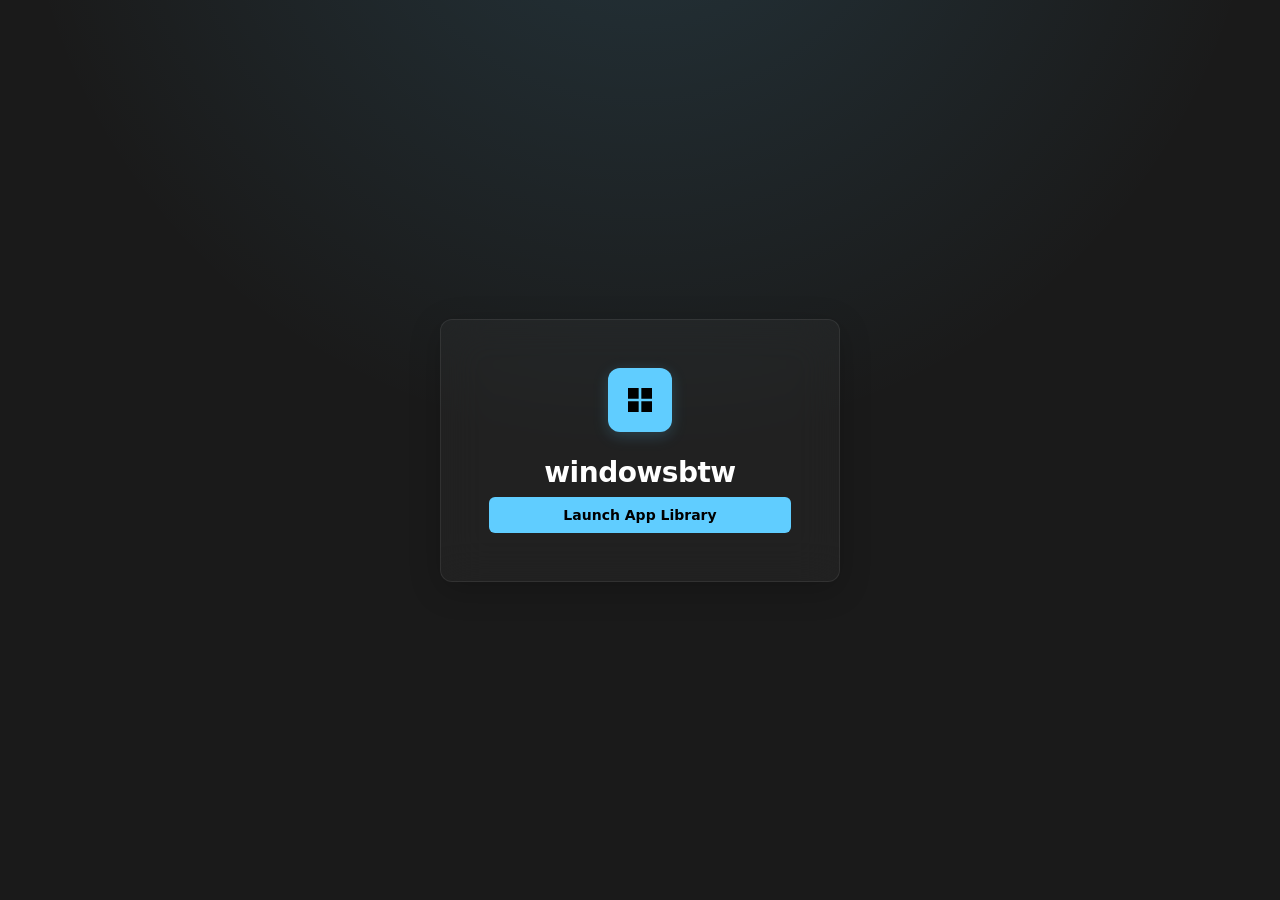
==== docs/index.html @ 2544d06c "Move apps into docs and add landing page Rename app assets into the docs/ folder (apps.csv, index.ht" ====
<!DOCTYPE html>
<html lang="en">
<head>
    <meta charset="UTF-8" />
    <meta name="viewport" content="width=device-width, initial-scale=1.0" />
    <title>Windows BTW</title>
    <style>
        :root {
            --bg-base: #1a1a1a;
            --bg-element: rgba(255, 255, 255, 0.03);
            --border-subtle: rgba(255, 255, 255, 0.08);
            --accent: #60CDFF; /* Win 11 Dark Mode Blue */
            --accent-hover: #4FB0DF;
            --text-primary: #FFFFFF;
            --text-secondary: #AAAAAA;
        }

        * {
            margin: 0;
            padding: 0;
            box-sizing: border-box;
        }

        body {
            font-family: 'Segoe UI Variable', 'Segoe UI', system-ui, sans-serif;
            background-color: var(--bg-base);
            /* Subtle Windows 11 style bloom/glow in the background */
            background-image: radial-gradient(circle at 50% -20%, rgba(96, 205, 255, 0.15), transparent 50%);
            color: var(--text-primary);
            height: 100vh;
            display: flex;
            align-items: center;
            justify-content: center;
            overflow: hidden;
        }

        .glass-card {
            background: var(--bg-element);
            backdrop-filter: blur(20px);
            -webkit-backdrop-filter: blur(20px);
            border: 1px solid var(--border-subtle);
            padding: 48px;
            border-radius: 12px;
            text-align: center;
            max-width: 400px;
            width: 90%;
            box-shadow: 0 8px 32px rgba(0, 0, 0, 0.2);
            animation: fadeUp 0.6s cubic-bezier(0.16, 1, 0.3, 1);
        }

        .logo-placeholder {
            width: 64px;
            height: 64px;
            background: var(--accent);
            border-radius: 12px;
            margin: 0 auto 24px auto;
            display: flex;
            align-items: center;
            justify-content: center;
            box-shadow: 0 4px 16px rgba(96, 205, 255, 0.2);
        }

        .logo-placeholder svg {
            width: 32px;
            height: 32px;
            fill: #000;
        }

        h1 {
            font-size: 28px;
            font-weight: 600;
            margin-bottom: 8px;
            letter-spacing: -0.5px;
        }

        p {
            color: var(--text-secondary);
            font-size: 14px;
            line-height: 1.5;
            margin-bottom: 32px;
        }

        .btn-launch {
            display: inline-block;
            background: var(--accent);
            color: #000000;
            text-decoration: none;
            padding: 10px 24px;
            border-radius: 6px;
            font-weight: 600;
            font-size: 14px;
            transition: all 0.2s ease;
            width: 100%;
        }

        .btn-launch:hover {
            background: var(--accent-hover);
            transform: scale(0.98);
        }

        @keyframes fadeUp {
            from {
                opacity: 0;
                transform: translateY(20px);
            }
            to {
                opacity: 1;
                transform: translateY(0);
            }
        }
    </style>
</head>
<body>

    <div class="glass-card">
        <div class="logo-placeholder">
            <svg viewBox="0 0 24 24">
                <path d="M3 3h8v8H3zm10 0h8v8h-8zM3 13h8v8H3zm10 0h8v8h-8z"/>
            </svg>
        </div>

        <h1>windowsbtw</h1>
   
        <a href="/apps" class="btn-launch">Launch App Library</a>
    </div>

</body>
</html>
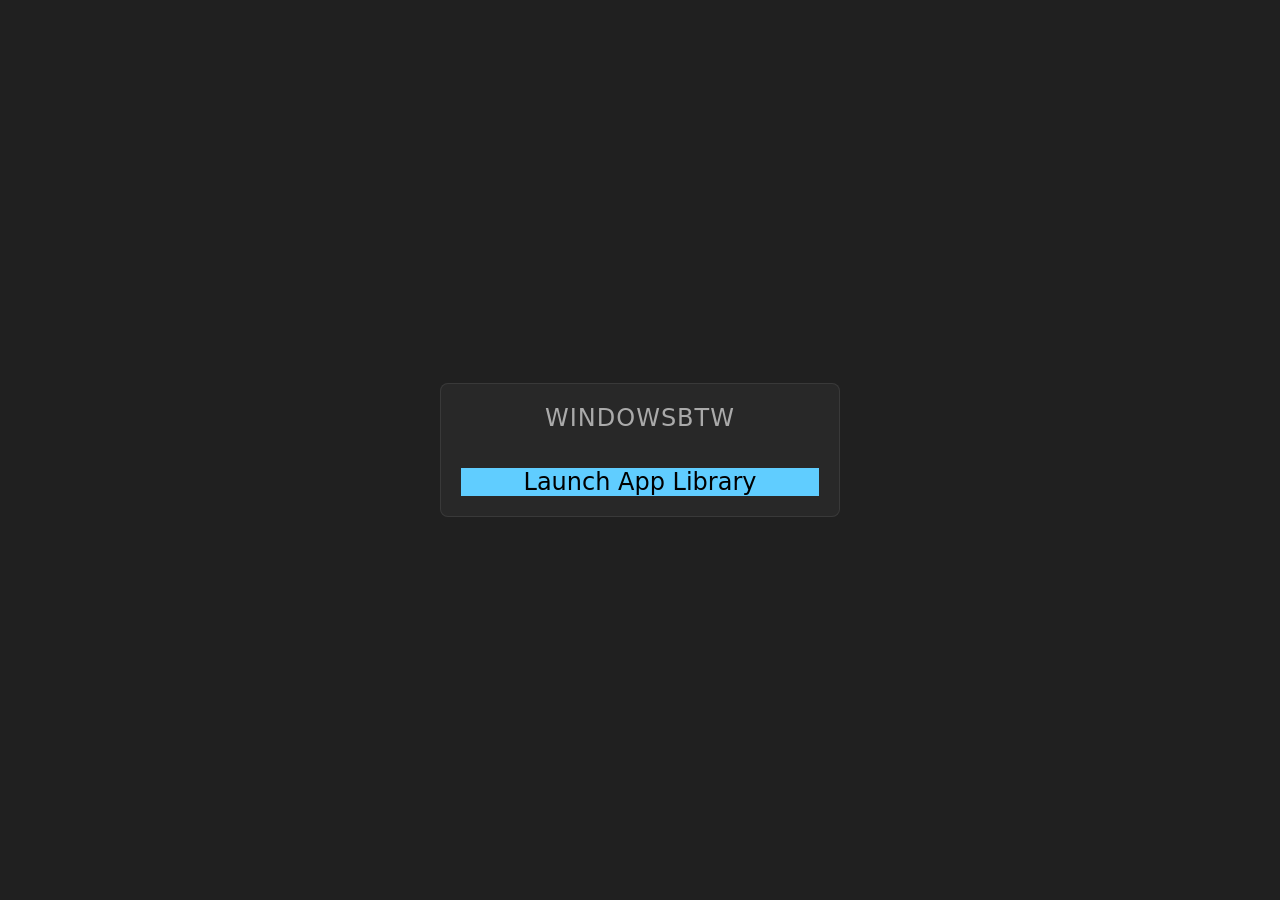
==== commit 55fac8f8: "Move styles to stylesheet and update landing Remove the large embedded <style> block and add a link " ====
--- a/docs/index.html
+++ b/docs/index.html
@@ -4,124 +4,22 @@
     <meta charset="UTF-8" />
     <meta name="viewport" content="width=device-width, initial-scale=1.0" />
     <title>Windows BTW</title>
-    <style>
-        :root {
-            --bg-base: #1a1a1a;
-            --bg-element: rgba(255, 255, 255, 0.03);
-            --border-subtle: rgba(255, 255, 255, 0.08);
-            --accent: #60CDFF; /* Win 11 Dark Mode Blue */
-            --accent-hover: #4FB0DF;
-            --text-primary: #FFFFFF;
-            --text-secondary: #AAAAAA;
-        }
-
-        * {
-            margin: 0;
-            padding: 0;
-            box-sizing: border-box;
-        }
-
-        body {
-            font-family: 'Segoe UI Variable', 'Segoe UI', system-ui, sans-serif;
-            background-color: var(--bg-base);
-            /* Subtle Windows 11 style bloom/glow in the background */
-            background-image: radial-gradient(circle at 50% -20%, rgba(96, 205, 255, 0.15), transparent 50%);
-            color: var(--text-primary);
-            height: 100vh;
-            display: flex;
-            align-items: center;
-            justify-content: center;
-            overflow: hidden;
-        }
-
-        .glass-card {
-            background: var(--bg-element);
-            backdrop-filter: blur(20px);
-            -webkit-backdrop-filter: blur(20px);
-            border: 1px solid var(--border-subtle);
-            padding: 48px;
-            border-radius: 12px;
-            text-align: center;
-            max-width: 400px;
-            width: 90%;
-            box-shadow: 0 8px 32px rgba(0, 0, 0, 0.2);
-            animation: fadeUp 0.6s cubic-bezier(0.16, 1, 0.3, 1);
-        }
-
-        .logo-placeholder {
-            width: 64px;
-            height: 64px;
-            background: var(--accent);
-            border-radius: 12px;
-            margin: 0 auto 24px auto;
-            display: flex;
-            align-items: center;
-            justify-content: center;
-            box-shadow: 0 4px 16px rgba(96, 205, 255, 0.2);
-        }
-
-        .logo-placeholder svg {
-            width: 32px;
-            height: 32px;
-            fill: #000;
-        }
-
-        h1 {
-            font-size: 28px;
-            font-weight: 600;
-            margin-bottom: 8px;
-            letter-spacing: -0.5px;
-        }
-
-        p {
-            color: var(--text-secondary);
-            font-size: 14px;
-            line-height: 1.5;
-            margin-bottom: 32px;
-        }
-
-        .btn-launch {
-            display: inline-block;
-            background: var(--accent);
-            color: #000000;
-            text-decoration: none;
-            padding: 10px 24px;
-            border-radius: 6px;
-            font-weight: 600;
-            font-size: 14px;
-            transition: all 0.2s ease;
-            width: 100%;
-        }
-
-        .btn-launch:hover {
-            background: var(--accent-hover);
-            transform: scale(0.98);
-        }
-
-        @keyframes fadeUp {
-            from {
-                opacity: 0;
-                transform: translateY(20px);
-            }
-            to {
-                opacity: 1;
-                transform: translateY(0);
-            }
-        }
-    </style>
+    <link rel="stylesheet" href="./apps/style.css" />
 </head>
 <body>
 
-    <div class="glass-card">
-        <div class="logo-placeholder">
-            <svg viewBox="0 0 24 24">
-                <path d="M3 3h8v8H3zm10 0h8v8h-8zM3 13h8v8H3zm10 0h8v8h-8z"/>
-            </svg>
+    <div class="app-container empty-state">
+        <div class="winget-box" style="max-width: 400px; width: 90%; text-align: center;">
+            
+            <div class="winget-header" style="font-size: 24px; margin-bottom: 24px;">
+                windowsbtw
+            </div>
+            
+            <a href="/apps" class="btn-primary" style="display: block; text-decoration: none; text-align: center;">
+                Launch App Library
+            </a>
+            
         </div>
-
-        <h1>windowsbtw</h1>
-   
-        <a href="/apps" class="btn-launch">Launch App Library</a>
     </div>
 
 </body>
--- a/docs/apps/style.css
+++ b/docs/apps/style.css
@@ -0,0 +1,417 @@
+:root {
+    --bg-base: #202020;
+    --bg-sidebar: #282828;
+    --bg-element: rgba(255, 255, 255, 0.04);
+    --bg-element-hover: rgba(255, 255, 255, 0.08);
+    --bg-element-active: rgba(255, 255, 255, 0.12);
+    --border-subtle: rgba(255, 255, 255, 0.08);
+    --border-input: rgba(255, 255, 255, 0.16);
+    
+    --accent: #60CDFF; /* Win 11 Dark Mode Blue */
+    --accent-hover: #4FB0DF;
+    --accent-text: #000000;
+
+    --text-primary: #FFFFFF;
+    --text-secondary: #AAAAAA;
+
+    --radius-sm: 4px;
+    --radius-md: 8px;
+}
+
+* {
+    margin: 0; 
+    padding: 0; 
+    box-sizing: border-box;
+}
+
+body {
+    font-family: 'Segoe UI Variable', 'Segoe UI', system-ui, sans-serif;
+    background: var(--bg-base);
+    color: var(--text-primary);
+    height: 100vh;
+    overflow: hidden;
+}
+
+.app-container {
+    display: flex;
+    height: 100vh;
+}
+
+.sidebar {
+    width: 450px;       
+    min-width: 450px;   
+    background: var(--bg-sidebar);
+    border-right: 1px solid var(--border-subtle);
+    display: flex;
+    flex-direction: column;
+}
+
+.top-bar, 
+.filter-bar, 
+.global-actions {
+    padding: 12px 16px 0;
+}
+
+.global-actions {
+    padding-bottom: 12px;
+    display: flex;
+    gap: 8px;
+    border-bottom: 1px solid var(--border-subtle);
+}
+
+input, select {
+    width: 100%;
+    padding: 8px 12px;
+    background: var(--bg-element);
+    color: var(--text-primary);
+    border: 1px solid transparent;
+    border-bottom: 1px solid var(--border-input);
+    border-radius: var(--radius-sm);
+    font-family: inherit;
+    outline: none;
+    transition: all 0.2s;
+}
+
+input:focus, select:focus {
+    border-bottom: 2px solid var(--accent);
+    background: var(--bg-element-hover);
+    padding-bottom: 7px;
+}
+
+option {
+    background-color: var(--bg-sidebar); 
+    color: var(--text-primary);
+}
+
+button {
+    flex: 1;
+    padding: 8px 16px;
+    border-radius: var(--radius-sm);
+    border: 1px solid transparent;
+    font-family: inherit;
+    font-weight: 500;
+    cursor: pointer;
+    transition: all 0.2s;
+}
+
+.btn-primary {
+    background: var(--accent);
+    color: var(--accent-text);
+}
+
+.btn-primary:hover {
+    background: var(--accent-hover);
+}
+
+.btn-primary.selected {
+    background: #1f8b4c;
+    color: white;
+}
+
+.btn-secondary {
+    background: var(--bg-element);
+    color: var(--text-primary);
+    border: 1px solid var(--border-subtle);
+}
+
+.btn-secondary:hover {
+    background: var(--bg-element-hover);
+}
+
+.settings-bar {
+    padding: 12px 16px 12px;
+    border-bottom: 1px solid var(--border-subtle);
+    margin-bottom: 8px;
+}
+
+.settings-header {
+    font-size: 12px;
+    text-transform: uppercase;
+    letter-spacing: 0.5px;
+    color: var(--text-secondary);
+    cursor: pointer;
+    list-style-type: none;
+    display: flex;
+    justify-content: space-between;
+    align-items: center;
+    user-select: none;
+    transition: color 0.2s;
+}
+
+.settings-header::-webkit-details-marker {
+    display: none;
+}
+
+.settings-header::marker {
+    display: none;
+    content: "";
+}
+
+.settings-header:hover {
+    color: var(--text-primary);
+}
+
+.chevron {
+    transition: transform 0.25s cubic-bezier(0.16, 1, 0.3, 1);
+}
+
+details[open] .chevron {
+    transform: rotate(180deg);
+}
+
+.toggle-grid {
+    margin-top: 12px;
+    display: grid;
+    grid-template-columns: 1fr;
+    gap: 8px;
+    max-height: 150px;
+    overflow-y: auto;
+    padding-right: 4px;
+}
+
+.toggle-grid::-webkit-scrollbar { width: 4px; }
+.toggle-grid::-webkit-scrollbar-thumb { 
+    background: var(--bg-element-active); 
+    border-radius: var(--radius-md); 
+}
+
+.checkbox-label {
+    display: flex;
+    align-items: center;
+    gap: 8px;
+    font-size: 12px;
+    color: var(--text-secondary);
+    cursor: pointer;
+    transition: color 0.2s;
+}
+
+.checkbox-label:hover {
+    color: var(--text-primary);
+}
+
+.checkbox-label input[type="checkbox"] {
+    appearance: none;
+    width: 16px;
+    height: 16px;
+    padding: 0;
+    border: 1px solid var(--border-input);
+    border-radius: 3px;
+    background: var(--bg-element);
+    cursor: pointer;
+    position: relative;
+}
+
+.checkbox-label input[type="checkbox"]:checked {
+    background: var(--accent);
+    border-color: var(--accent);
+}
+
+.checkbox-label input[type="checkbox"]:checked::after {
+    content: "✓";
+    position: absolute;
+    color: black;
+    font-size: 12px;
+    font-weight: bold;
+    top: -1px;
+    left: 2px;
+}
+
+.app-list {
+    flex: 1;
+    overflow-y: auto;
+    padding: 12px;
+}
+
+.app-list::-webkit-scrollbar, 
+.details::-webkit-scrollbar { 
+    width: 6px; 
+}
+
+.app-list::-webkit-scrollbar-thumb, 
+.details::-webkit-scrollbar-thumb {
+    background: var(--bg-element-active);
+    border-radius: var(--radius-md);
+}
+
+.app-card {
+    padding: 12px;
+    border-radius: var(--radius-md);
+    margin-bottom: 4px;
+    cursor: pointer;
+    transition: background 0.1s;
+}
+
+.app-card:hover {
+    background: var(--bg-element-hover);
+}
+
+.app-card.active {
+    background: var(--bg-element-active);
+}
+
+.app-title {
+    font-size: 14px;
+    font-weight: 600;
+    margin-bottom: 4px;
+}
+
+.app-package {
+    font-size: 12px;
+    color: var(--text-secondary);
+}
+
+.details {
+    flex: 1;
+    padding: 48px;
+    overflow-y: auto;
+    display: flex;
+    flex-direction: column;
+}
+
+.empty-state {
+    flex: 1;
+    display: flex;
+    align-items: center;
+    justify-content: center;
+    color: var(--text-secondary);
+    font-size: 24px;
+    font-weight: 300;
+}
+
+.details-content {
+    max-width: 800px;
+}
+
+.hidden { 
+    display: none; 
+}
+
+#app-name {
+    font-size: 42px;
+    font-weight: 600;
+    margin-bottom: 8px;
+}
+
+#app-link {
+    display: inline-block;
+    color: var(--accent);
+    text-decoration: none;
+    margin-bottom: 24px;
+}
+
+#app-link:hover { 
+    text-decoration: underline; 
+}
+
+.meta { 
+    margin-bottom: 24px; 
+}
+
+.meta span {
+    background: var(--bg-element);
+    border: 1px solid var(--border-subtle);
+    padding: 4px 12px;
+    border-radius: 16px;
+    font-size: 12px;
+    color: var(--text-secondary);
+}
+
+#app-description {
+    font-size: 16px;
+    line-height: 1.6;
+    color: var(--text-primary);
+    margin-bottom: 36px;
+}
+
+.winget-box {
+    background: var(--bg-element);
+    border: 1px solid var(--border-subtle);
+    padding: 20px;
+    border-radius: var(--radius-md);
+    display: flex;
+    flex-direction: column;
+    gap: 12px;
+}
+
+.winget-header {
+    font-size: 12px;
+    text-transform: uppercase;
+    letter-spacing: 1px;
+    color: var(--text-secondary);
+}
+
+#winget-command {
+    font-family: 'Consolas', monospace;
+    background: rgba(0,0,0,0.3);
+    padding: 12px;
+    border-radius: var(--radius-sm);
+    color: var(--text-primary);
+    word-break: break-all;
+}
+
+.winget-actions {
+    display: flex;
+    gap: 8px;
+    margin-top: 8px;
+}
+
+.toast-container {
+    position: fixed;
+    bottom: 24px;
+    right: 24px;
+    display: flex;
+    flex-direction: column;
+    gap: 8px;
+    z-index: 9999;
+    pointer-events: none;
+}
+
+.toast {
+    background: rgba(40, 40, 40, 0.95);
+    backdrop-filter: blur(10px);
+    border: 1px solid var(--border-subtle);
+    color: var(--text-primary);
+    padding: 12px 20px;
+    border-radius: var(--radius-md);
+    font-size: 14px;
+    box-shadow: 0 8px 24px rgba(0,0,0,0.3);
+    display: flex;
+    align-items: center;
+    gap: 12px;
+    animation: slideIn 0.3s cubic-bezier(0.16, 1, 0.3, 1);
+    transition: opacity 0.3s, transform 0.3s;
+}
+
+.toast.fade-out {
+    opacity: 0;
+    transform: translateX(20px);
+}
+
+.toast.success { border-left: 4px solid #1f8b4c; }
+.toast.error { border-left: 4px solid #e81123; }
+.toast.info { border-left: 4px solid var(--accent); }
+
+@keyframes slideIn {
+    from { transform: translateX(100%); opacity: 0; }
+    to { transform: translateX(0); opacity: 1; }
+}
+
+@media (max-width: 900px) {
+    .app-container { 
+        flex-direction: column; 
+    }
+    .sidebar { 
+        width: 100%; 
+        min-width: 100%; 
+        height: 50%; 
+        border-right: none; 
+        border-bottom: 1px solid var(--border-subtle); 
+    }
+    .details { 
+        height: 50%; 
+        padding: 24px; 
+    }
+    #app-name { 
+        font-size: 32px; 
+    }
+}
